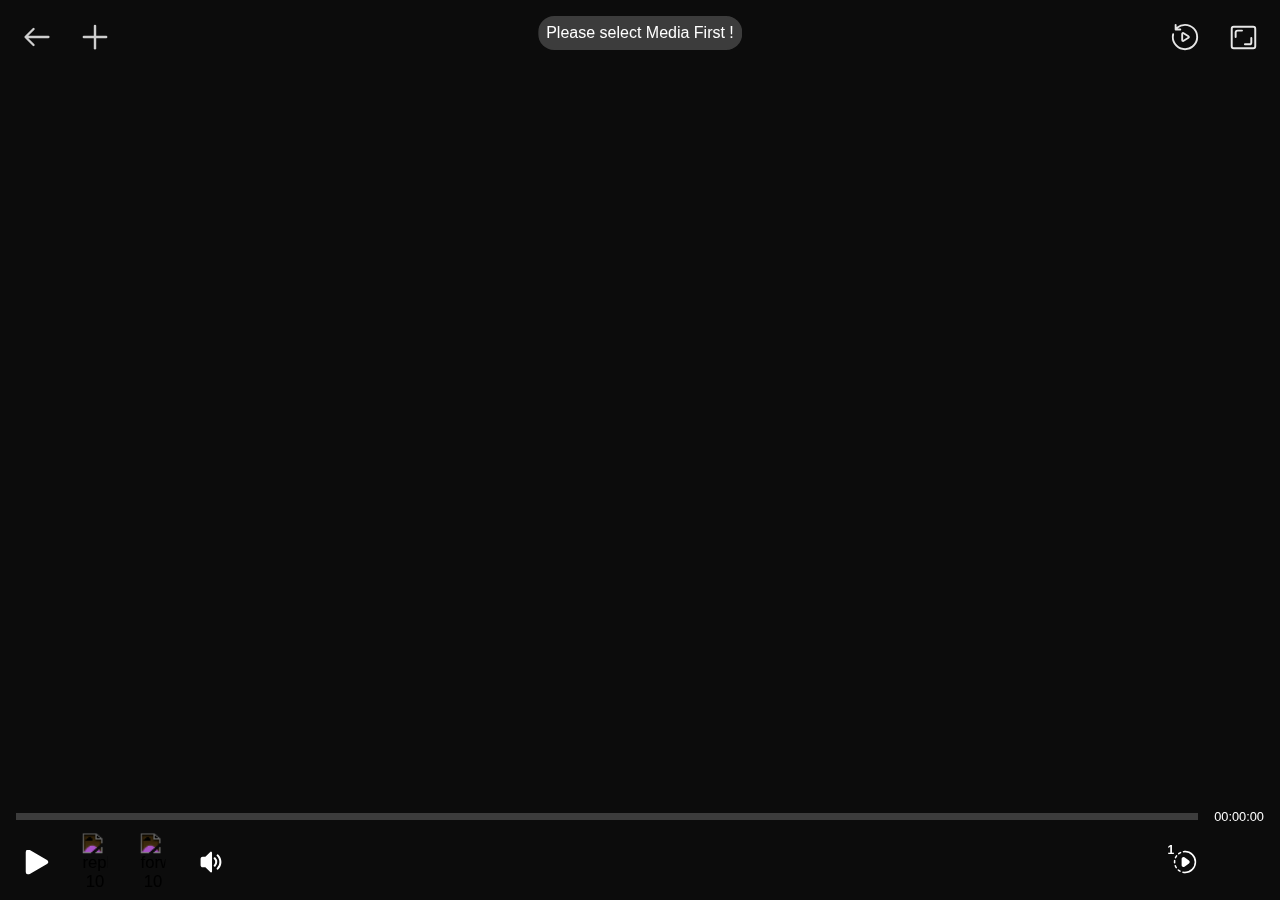
==== webApp/index.html @ d9fd8b2c "splitting into webapp and website" ====
<!DOCTYPE html>
<html lang="en">

<head>
  <meta charset="UTF-8">
  <meta name="viewport" content="width=device-width, initial-scale=1.0">
  <meta name="color-scheme" content="dark">
  <link rel="icon" type="image/x-icon" href="./play.png">
  <title>OVP - online video player</title>


  <link rel="stylesheet" href="spinner.css">
  <link rel="stylesheet" href="style.css">
  <script async src="https://kit.fontawesome.com/0c7cf3d8f9.js" crossorigin="anonymous"></script>

  <script src="https://ajax.googleapis.com/ajax/libs/jquery/3.6.4/jquery.min.js"></script>
  <script defer src="script.js"></script>
</head>

<body>
  <main id="video_container">
    <h1 id="errorContainer"></h1>
    <div class="spinner"></div>
    <div id="dimmBg"></div>
    <div id="actions_viewer">
      <img width="45px" src="" alt="">
    </div>
    <button id="center_btn" onclick="player.playPause()">
      <img width="20" src="icons/play.svg" alt="">
    </button>
    <div id="videoLeftSide">
      <img width="50" src="./icons/backward.svg" alt="">
    </div>
    <div id="videoRightSide">
      <img width="50" src="./icons/forward.svg" alt="">
    </div>
    <div id="popup">
    </div>
    
    <!-- upper controls -->
    <div id="video_header">
      <div id="upper_controls_container">
        <button class="control_btn" id="return" title="Return">
          <img width="22" style="opacity: .8;" src="./icons/back.svg" alt="Return">
        </button>
        <button class="control_btn" id="addVid" title="Add local video" onclick="$('#video_file').click()">
          <img width="22" style="opacity: .8;" src="./icons/add.svg" alt="Add">
        </button>
        <input type="file" id="video_file" onchange="loadLocalVideo()" accept="video/*" hidden>
        <div id="video_title_container">
          <h3 id="video_title"></h3>
        </div>
      </div>
      <div>
        <button class="control_btn" id="replay" title="Replay" onclick="player.replay()">
          <img width="24" style="opacity: .9;" src="./icons/replay.svg" alt="Replay">
        </button>
        <button class="control_btn" id="aspectRatio" title="Change aspect ratio" onclick="player.changeAspectRatio()">
          <img width="25" style="opacity: .9;" src="./icons/aspectRatio.svg" alt="16:9">
        </button>
      </div>
    </div>
    <div id="controls">
      <div id="time_controls_container">
        <div class="time_range_input_container">
          <input id="time_range" type="range" value="0" min="0" max="100" step="0.000000000001" style="padding: 0;">
          <div id="bufferingIndicator"></div>
        </div>
        <span id="time_value">00:00:00</span>
      </div>
      <div id="control_buttons">
        <div class="controls_grp center_controls">
          <button class="control_btn" id="playPause" title="Play Pause" onclick="player.playPause()">
            <img width="20" src="./icons/play.svg" alt="Play">
          </button>
          <button class="control_btn" id="back" title="Backward" onclick="player.backward()">
            <img width="20" class="control_icon" src="https://img.icons8.com/ios/50/replay-10.png" alt="replay-10" />
          </button>
          <button class="control_btn" id="forward" title="Forward" onclick="player.forward()">
            <img width="20" class="control_icon" src="https://img.icons8.com/ios/50/forward-10.png" alt="forward-10" />
          </button>
          <div id="volume_controls_container">
            <button class="control_btn" id="toggleMute" title="Toggle Mute" onclick="player.toggleMute()">
              <img width="20" src="./icons/volume.svg" alt="Vol">
            </button>
            <input type="range" id="volume" name="volume" title="volume" min="0" max="100" step="0.01" value="100"
              style="padding: 0; max-width: 60px;">
          </div>
        </div>
        <div class="controls_grp right_controls">
          <button class="control_btn" id="videoSpeed" title="Change speed" onclick="player.changeSpeed()">
            <span id="currentSpeed">1</span>
            <img width="20" src="./icons/speed.svg" alt="Speed">
          </button>
          <button class="control_btn" title="Fullscreen" id="fullscreen" onclick="player.fullScreen()">
            <i class="fa-solid fa-expand" style="color: #ffffff;"></i>
          </button>
        </div>
      </div>
    </div>
    <video id="main_vid" aspectIndex="0" autoplay="true" speed="1">
      <source src="">
      <h2 class="error">
        Sorry, Your browser doesn't support HTML videos.
      </h2>
    </video>
  </main>

</body>

</html>
---- webApp/spinner.css ----
.spinner {
  position: absolute;
  top: 50%;
  left: 50%;
  translate: -50% -50%;
  width: 60px;
  height: 60px;
  border-radius: 50%;
  border: 7px solid #c9c9c9;
  animation: spinner-bulqg1 0.8s infinite linear alternate,
    spinner-oaa3wk 1.6s infinite linear;
    z-index: 9999;
}

@keyframes spinner-bulqg1 {
  0% {
    clip-path: polygon(50% 50%, 0 0, 50% 0%, 50% 0%, 50% 0%, 50% 0%, 50% 0%);
  }

  12.5% {
    clip-path: polygon(50% 50%, 0 0, 50% 0%, 100% 0%, 100% 0%, 100% 0%, 100% 0%);
  }

  25% {
    clip-path: polygon(50% 50%, 0 0, 50% 0%, 100% 0%, 100% 100%, 100% 100%, 100% 100%);
  }

  50% {
    clip-path: polygon(50% 50%, 0 0, 50% 0%, 100% 0%, 100% 100%, 50% 100%, 0% 100%);
  }

  62.5% {
    clip-path: polygon(50% 50%, 100% 0, 100% 0%, 100% 0%, 100% 100%, 50% 100%, 0% 100%);
  }

  75% {
    clip-path: polygon(50% 50%, 100% 100%, 100% 100%, 100% 100%, 100% 100%, 50% 100%, 0% 100%);
  }

  100% {
    clip-path: polygon(50% 50%, 50% 100%, 50% 100%, 50% 100%, 50% 100%, 50% 100%, 0% 100%);
  }
}

@keyframes spinner-oaa3wk {
  0% {
    transform: scaleY(1) rotate(0deg);
  }

  49.99% {
    transform: scaleY(1) rotate(135deg);
  }

  50% {
    transform: scaleY(-1) rotate(0deg);
  }

  100% {
    transform: scaleY(-1) rotate(-135deg);
  }
}
---- webApp/style.css ----
* {
  padding: 0;
  margin: 0;
  box-sizing: border-box;
  scroll-behavior: smooth;
  -webkit-tap-highlight-color: transparent;
}

::-webkit-scrollbar {
  width: 0;
}

body {
  background-color: #000;
  position: relative;
  isolation: isolate;
  display: flex;
  flex-direction: column;
  justify-content: center;
  font-family: Arial, Helvetica, sans-serif;
}

button {
  cursor: pointer;
}

@media (max-width: 768px) {
  body::before {
    background-image: url("https://images.unsplash.com/photo-1534841090574-cba2d662b62e?ixlib=rb-4.0.3&ixid=M3wxMjA3fDB8MHxzZWFyY2h8Mnx8ZGFyayUyMHNwYWNlfGVufDB8fDB8fHww&w=1000&q=80");
  }
}

#errorContainer {
  color: red;
  text-align: center;
  position: absolute;
  z-index: 1;
  font-size: clamp(1.5rem, 3vw, 4rem);
}


#video_container {
  position: relative;
  display: flex;
  flex-direction: column;
  justify-content: center;
  align-items: center;
  overflow: hidden;
  isolation: isolate;

  height: 100vh;
  height: 100svh;
  max-height: 100vh;
  max-height: 100svh;
  
  width: 100vw;
  width: 100svw;
  max-width: 100vw;
  max-width: 100svw;
}

#dimmBg {
  position: absolute;
  inset: 0;
  /* opacity: 0; */
  display: none;
  background-color: rgba(0, 0, 0, 0.4);
  pointer-events: none;
  cursor: none;
  z-index: 1;
}
#main_vid {
  position: absolute;
  background-color: rgba(58, 58, 58, 0.2);
  backdrop-filter: blur(2px);
  max-height: 100vh;
  max-height: 100svh;
  height: 100vh;
  height: 100svh;

  max-width: 100vw;
  max-width: 100svw;
  width: 100vw;
  width: 100svw;
  overflow: hidden;
  border: none;
}
#center_btn {
  display: grid;
  justify-content: center;
  align-items: center;
  justify-items: center;
  position: absolute;
  top: 50%;
  left: 50%;
  width: 50px;
  aspect-ratio: 1;
  padding: 0.5rem;
  background-color: rgba(0, 0, 0, 0.2);
  border: none;
  border-radius: 999px;
  outline: none;
  translate: -50% -50%;
  cursor: pointer;
  z-index: 1;
}

#actions_viewer {
  display: none;
  position: absolute;
  top: 50%;
  left: 50%;
  width: 50px;
  aspect-ratio: 1;
  padding: 0.5;
  border-radius: 999px;
  border: none;
  outline: none;
  font-size: 1.5rem;
  transform: translate(-50%, -50%);
  z-index: 9;
  pointer-events: none;
}

#videoLeftSide,
#videoRightSide {
  display: grid;
  justify-items: center;
  align-items: center;
  position: absolute;
  inset: 0;
  background-color: rgba(0, 0, 0, 0.2);
  opacity: 0;
  z-index: 1;
  /* pointer-events: none; */
  cursor: none;
  transition: ease-out opacity 0.3s;
}
#videoLeftSide {
  left: 0;
  right: 65%;
  border-top-right-radius: 5rem;
  border-bottom-right-radius: 5rem;
}
#videoRightSide {
  right: 0;
  left: 65%;
  border-top-left-radius: 5rem;
  border-bottom-left-radius: 5rem;
}
:where(#videoLeftSide, #videoRightSide) img {
  opacity: 0.5;
}


#popup {
  display: none;
  position: absolute;
  opacity: 0;
  top: -1rem;
  padding: .5rem;
  border-radius: 1rem;
  left: 50%;
  translate: -50% 0;
  background-color: rgba(255, 255, 255, 0.2);

  transition: background-color ease-out .3s;
  backdrop-filter: blur(2px);
  z-index: 2;
}
#popup:hover {
  background-color: rgba(0, 0, 0, 0.5);
}



#controls {
  position: absolute;
  bottom: 0;
  left: 0;
  right: 0;
  padding: 0.5rem;
  z-index: 9;
  display: grid;
}

#time_controls_container {
  padding: .5rem;
  display: flex;
  align-items: center;
  gap: 1rem;
  justify-content: center;
}
.time_range_input_container {
  width: 100%;
  display: grid;
  align-items: center;
  position: relative;
  isolation: isolate;
}
#bufferingIndicator {
  --buffered-percentage: 0%;

  position: absolute;
  inset: 1px;
  right: calc(100% - var(--buffered-percentage));
  background-color: rgba(164, 164, 164, 0.5);
  z-index: 1;
}
#time_range {
  --thumb-color: transparent;
  --current-percentage: 0%;
  --indicator-left-pos: 0;
  --thumb-size: 15px;

  -webkit-appearance: none;
  position: relative;
  min-width: 100%;
  height: 5px;
  background: rgba(255, 255, 255, 0.2);
  background-image: linear-gradient(red, red);
  background-size: var(--current-percentage) 100%;
  background-repeat: no-repeat;
  border: 1px solid transparent;
  outline: none;
  transition: ease height 0.3s, border-color ease-out 0.3s;
  cursor: pointer;
  z-index: 2;
}
#time_range:hover,
#time_range:focus-visible {
  --thumb-color: red;

  border-color: rgba(255, 255, 255, 0.2);
  height: 7px;
}
#time_range::-webkit-slider-thumb {
  -webkit-appearance: none;
  appearance: none;
  position: absolute;
  left: calc(var(--current-percentage) - 5px);
  top: -5px;
  width: var(--thumb-size);
  height: var(--thumb-size);
  background: var(--thumb-color);
  border: none;
  border-radius: 999999px;
  cursor: pointer;
}
#time_range::-moz-range-thumb {
  -webkit-appearance: none;
  appearance: none;
  position: absolute;
  left: calc(var(--current-percentage) - 5px);
  top: -5px;
  width: var(--thumb-size);
  height: var(--thumb-size);
  background: var(--thumb-color);
  border: none;
  border-radius: 999999px;
  cursor: pointer;
}
#time_range::before {
  content: "";
  position: absolute;
  top: 0;
  bottom: 0;
  left: calc(var(--indicator-left-pos) - 4px);
  opacity: 0;
  width: 2px;
  background-color: #eee;
}
#time_range:hover::before {
  opacity: 1;
}

#time_value {
  font-size: clamp(0.8rem, 1vw, 1rem);
}

#control_buttons {
  display: flex;
  justify-content: space-between;
}

.controls_grp {
  background-color: transparent;
  border-radius: 2rem;
  display: flex;
  gap: 0rem;
  backdrop-filter: none;
}

.control_btn {
  padding: 0.2rem;
  background-color: transparent;
  border: none;
  display: flex;
  justify-content: center;
  align-items: center;
  width: clamp(35px, 7vw, 50px);
  aspect-ratio: 1/1;
  margin: 0.25rem;
  border-radius: 9999rem;
  transition: background-color ease 0.3s, scale ease .3s;
}
.control_btn:hover:not(#toggleMute) {
  background-color: rgba(76, 76, 76, 0.4);
}

.control_icon {
  filter: invert(1);
}

#video_header {
  position: absolute;
  display: flex;
  align-items: center;
  justify-content: space-between;
  top: 0;
  left: 0;
  width: 100%;
  padding: .5rem;
  z-index: 1;
}
#video_header #upper_controls_container {
  display: flex;
  align-items: center;
}
#video_header > div {
  display: flex;
  align-items: center;
  justify-content: space-between;
}
#video_title_container {
  display: flex;
  align-items: center;
  padding-inline: 1rem;
}
#video_title_container > * {
  font-weight: 400;
}


#videoSpeed, #aspectRatio {
  position: relative;
}
#videoSpeed span {
  font-size: .75rem;
  border-radius: 99rem;
  position: absolute;
  top: 15%;
  left: 15%;
  font-weight: bold;
}

#toggleMute {
  margin: 0;
}
#volume_controls_container {
  display: flex;
  justify-content: center;
  align-items: center;
  gap: 0.1rem;
  margin: 0.25rem;
  padding-right: 0.4rem;
  border: none;
  border-radius: 99999px;
}
#volume_controls_container:hover {
  background-color: rgba(76, 76, 76, 0.4);
}

input#volume {
  --slider-width: 50px;
  --track-height: 5px;
  --animation-latency: .3s;
  --thumb-color: transparent;
  --thumb-size: 12px;
  --volume: 100%;

  -webkit-appearance: none;
  -moz-appearance: none;
  background-color: transparent;
  margin-right: 0.4rem;
  width: 0;
  opacity: 0;
  height: 5px;
  background-image: linear-gradient(white, white);
  background-size: var(--volume) 100%;
  background-repeat: no-repeat;
  border-radius: 999px;
  outline: 1px solid transparent;
  cursor: pointer;
  transition: width calc(var(--animation-latency) + 0.1s) ease, opacity var(--animation-latency) ease 0s;
}
#volume_controls_container:hover input#volume,
#volume_controls_container:focus-visible input#volume {
  --thumb-color: white;

  transition: width calc(var(--animation-latency) + 0.1s) ease, opacity var(--animation-latency) ease 0.05s;

  width: var(--slider-width);
  opacity: 1;
}
input#volume::-webkit-slider-runnable-track{
  border-radius: 2rem;
  height: var(--track-height);
  background-color: rgba(76, 76, 76, 0.4);
}
input#volume::-webkit-slider-thumb {
  -webkit-appearance: none;
  -moz-appearance: none;

  appearance: none;
  margin-top: calc(-1 * var(--track-height) / 2);
  width: var(--thumb-size);
  height: var(--thumb-size);
  background-color: var(--thumb-color);
  border-radius: 999999px;

  transition: background-color ease var(--animation-latency);
}
input#volume::-moz-range-track{
  border-radius: 2rem;
  height: var(--track-height);
  background-color: rgba(76, 76, 76, 0.4);
}
input#volume::-moz-range-thumb {
  -webkit-appearance: none;
  -moz-appearance: none;

  appearance: none;
  width: var(--thumb-size);
  height: var(--thumb-size);
  background-color: var(--thumb-color);
  border-radius: 999999px;

  transition: background-color ease var(--animation-latency);

}


.error {
  color: red;
  text-align: center;
}

@media (min-width: 700px) {
  
  .control_btn i {
    scale: 1.25;
  }
  .control_btn img {
    scale: 1.25;
  }
  #volume_controls_container {
    padding-right: 0.7rem;
  }
  input#volume {
    --thumb-size: 15px;
    --slider-width: 80px;
    --track-height: 8px;
  }

  #center_btn {
    scale: 1.5;
  }

  #time_range {
    --thumb-size: 20px;

    height: 7px;
    min-width: calc(100% - 9ch);
  }
  #time_range:hover {
    height: 10px;
    min-width: calc(100% - 9ch);
  }
}

@media (max-width: 400px) {
  #controls {
    padding: 0.25rem;
    gap: 0.25rem;
  }

  .control_btn {
    padding: 0.1rem;
    background-color: transparent;
    border: 1px solid transparent;
    display: flex;
    justify-content: center;
    align-items: center;
    width: 25px;
    aspect-ratio: 1/1;
    margin: 0.1rem;
    transition: all ease 0.3s;
  }
  /* input#volume {
    --thumb-size: 7px;
    --slider-width: 30px;
  } */

  #time_range {
    --thumb-size: 12px;

    height: 5px;
    min-width: calc(100% - 9ch);
  }
  #time_range:hover {
    height: 6px;
  }

  #controls {
    padding: 0.2rem;
    gap: 0rem;
  }
}

/* For Mobile */
@media (hover: none) {
  #actions_viewer {
    display: none !important;
  }
  #volume_controls_container:hover {
    background-color: transparent;
  }
  .control_btn:hover {
    background-color: transparent !important;
    border: none;
  }
  #time_range::before {
    display: none !important;
  }
}


/* For PC */
@media (hover: hover) {
  #videoLeftSide, #videoRightSide, #center_btn {
    display: none !important;
  }
  /* .control_btn:hover:not(#toggleMute) {
    scale: 1.25;
  } */
}
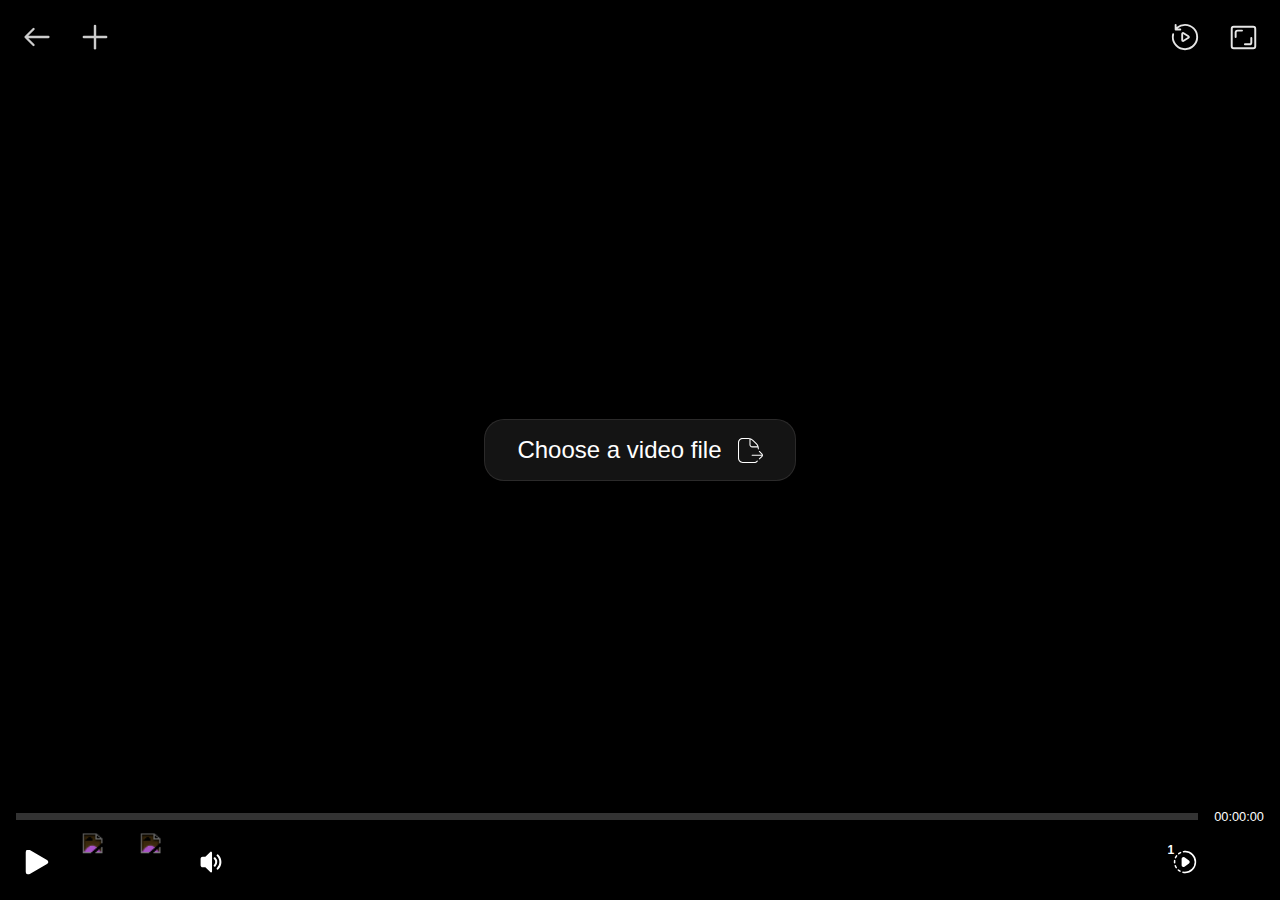
==== commit 68f22514: ":)" ====
--- a/webApp/index.html
+++ b/webApp/index.html
@@ -25,13 +25,20 @@
     <div id="actions_viewer">
       <img width="45px" src="" alt="">
     </div>
+    <button id="centerLoadFileBtn" onclick="$('#video_file').click()">
+      Choose a video file
+      <svg width="25" height="25" xmlns="http://www.w3.org/2000/svg" id="Layer_1" data-name="Layer 1" viewBox="0 0 24 24">
+        <path
+          d="M18.83,21.77c-.21-.18-.52-.16-.71,.04-.66,.75-1.62,1.19-2.62,1.19H4.5c-1.93,0-3.5-1.57-3.5-3.5V4.5c0-1.93,1.57-3.5,3.5-3.5h5.51c.33,0,.66,.03,.99,.09V6.5c0,1.38,1.12,2.5,2.5,2.5h5.41c.06,.32,.09,.65,.09,.99v.51c0,.28,.22,.5,.5,.5s.5-.22,.5-.5v-.51c0-1.74-.68-3.37-1.9-4.6l-3.48-3.48c-1.23-1.23-2.86-1.9-4.6-1.9H4.5C2.02,0,0,2.02,0,4.5v15c0,2.48,2.02,4.5,4.5,4.5H15.5c1.29,0,2.52-.56,3.38-1.52,.18-.21,.16-.52-.04-.71Zm-1.44-15.67c.55,.55,.97,1.2,1.24,1.9h-5.13c-.83,0-1.5-.67-1.5-1.5V1.37c.71,.27,1.35,.69,1.9,1.24l3.48,3.48Zm6.61,10.41c0,.5-.19,1-.58,1.38l-2.57,2.52c-.1,.09-.22,.14-.35,.14s-.26-.05-.36-.15c-.19-.2-.19-.51,0-.71l2.57-2.51c.06-.06,.1-.12,.14-.18H13.5c-.28,0-.5-.22-.5-.5s.22-.5,.5-.5h9.36c-.04-.07-.09-.13-.15-.19l-2.57-2.51c-.2-.19-.2-.51,0-.71,.19-.2,.51-.2,.71,0l2.57,2.51c.38,.38,.58,.89,.58,1.39,0,0,0,0,0,0s0,0,0,0Z" />
+      </svg>
+    </button>
     <button id="center_btn" onclick="player.playPause()">
       <img width="20" src="icons/play.svg" alt="">
     </button>
-    <div id="videoLeftSide">
+    <div id="videoLeftSide" ondblclick="player.backward()">
       <img width="50" src="./icons/backward.svg" alt="">
     </div>
-    <div id="videoRightSide">
+    <div id="videoRightSide" ondblclick="player.forward()">
       <img width="50" src="./icons/forward.svg" alt="">
     </div>
     <div id="popup">
@@ -46,7 +53,7 @@
         <button class="control_btn" id="addVid" title="Add local video" onclick="$('#video_file').click()">
           <img width="22" style="opacity: .8;" src="./icons/add.svg" alt="Add">
         </button>
-        <input type="file" id="video_file" onchange="loadLocalVideo()" accept="video/*" hidden>
+        <input type="file" id="video_file" onchange="loadLocalVideo(); $('#centerLoadFileBtn').hide()" accept="video/*" hidden>
         <div id="video_title_container">
           <h3 id="video_title"></h3>
         </div>
@@ -63,7 +70,8 @@
     <div id="controls">
       <div id="time_controls_container">
         <div class="time_range_input_container">
-          <input id="time_range" type="range" value="0" min="0" max="100" step="0.000000000001" style="padding: 0;">
+          <input id="time_range" type="range" onchange="player.changeTime($(this).val());"
+            oninput="player.changeTime($(this).val());" value="0" min="0" max="100" step="1" style="padding: 0;">
           <div id="bufferingIndicator"></div>
         </div>
         <span id="time_value">00:00:00</span>
@@ -83,8 +91,7 @@
             <button class="control_btn" id="toggleMute" title="Toggle Mute" onclick="player.toggleMute()">
               <img width="20" src="./icons/volume.svg" alt="Vol">
             </button>
-            <input type="range" id="volume" name="volume" title="volume" min="0" max="100" step="0.01" value="100"
-              style="padding: 0; max-width: 60px;">
+            <!-- <input type="range" id="volume" name="volume" class="control" title="volume" min="0" max="100" step="0.01" value="100" style="padding: 0; max-width: 60px;"> -->
           </div>
         </div>
         <div class="controls_grp right_controls">
@@ -98,8 +105,8 @@
         </div>
       </div>
     </div>
-    <video id="main_vid" aspectIndex="0" autoplay="true" speed="1">
-      <source src="">
+    <video id="main_vid" aspectIndex="0" hidden autoplay="true" speed="1">
+      <source src="" hidden>
       <h2 class="error">
         Sorry, Your browser doesn't support HTML videos.
       </h2>
--- a/webApp/style.css
+++ b/webApp/style.css
@@ -30,6 +30,44 @@
   }
 }
 
+#centerLoadFileBtn {
+  display: flex;
+  align-items: center;
+  text-align: center;
+  gap: 1rem;
+  position: relative;
+  padding: 1rem 2rem;
+  font-size: 1.5rem;
+  background-color: rgb(20, 20, 20);
+  color: white;
+  border-radius: 20px;
+  border: 1px solid rgba(255, 250, 250, 0.1);
+  outline: none;
+  fill: white;
+  z-index: 20;
+}
+#centerLoadFileBtn:visited {
+  display: flex;
+  align-items: center;
+  text-align: center;
+  gap: 1rem;
+  position: relative;
+  padding: 1rem 2rem;
+  font-size: 1.5rem;
+  background-color: rgba(0, 11, 128, 0.4);
+  color: white;
+  border-radius: 20px;
+  border: none;
+  outline: none;
+  backdrop-filter: blur(10px);
+  
+  transform: translate3d(0, 0, 0);
+  isolation: isolate;
+
+  fill: white;
+  z-index: 20;
+}
+
 #errorContainer {
   color: red;
   text-align: center;
@@ -38,6 +76,9 @@
   font-size: clamp(1.5rem, 3vw, 4rem);
 }
 
+.spinner {
+  display: none;
+}
 
 #video_container {
   position: relative;
@@ -63,7 +104,7 @@
   position: absolute;
   inset: 0;
   /* opacity: 0; */
-  display: none;
+  /* display: none; */
   background-color: rgba(0, 0, 0, 0.4);
   pointer-events: none;
   cursor: none;
@@ -129,10 +170,9 @@
   align-items: center;
   position: absolute;
   inset: 0;
-  background-color: rgba(0, 0, 0, 0.2);
+  background-color: transparent;
   opacity: 0;
   z-index: 1;
-  /* pointer-events: none; */
   cursor: none;
   transition: ease-out opacity 0.3s;
 }
@@ -149,7 +189,7 @@
   border-bottom-left-radius: 5rem;
 }
 :where(#videoLeftSide, #videoRightSide) img {
-  opacity: 0.5;
+  opacity: 0.6;
 }
 
 
@@ -158,18 +198,14 @@
   position: absolute;
   opacity: 0;
   top: -1rem;
-  padding: .5rem;
+  padding: .5rem .8rem;
   border-radius: 1rem;
   left: 50%;
   translate: -50% 0;
-  background-color: rgba(255, 255, 255, 0.2);
+  background-color: rgba(18, 81, 181, 0.5);
 
   transition: background-color ease-out .3s;
-  backdrop-filter: blur(2px);
   z-index: 2;
-}
-#popup:hover {
-  background-color: rgba(0, 0, 0, 0.5);
 }
 
 
@@ -210,68 +246,49 @@
 #time_range {
   --thumb-color: transparent;
   --current-percentage: 0%;
-  --indicator-left-pos: 0;
-  --thumb-size: 15px;
+  --thumb-size: 14px;
 
   -webkit-appearance: none;
+  -moz-appearance: none;
   position: relative;
   min-width: 100%;
-  height: 5px;
+  height: 6px;
   background: rgba(255, 255, 255, 0.2);
   background-image: linear-gradient(red, red);
   background-size: var(--current-percentage) 100%;
   background-repeat: no-repeat;
-  border: 1px solid transparent;
   outline: none;
-  transition: ease height 0.3s, border-color ease-out 0.3s;
+  transition: ease height 0.3s;
   cursor: pointer;
   z-index: 2;
 }
-#time_range:hover,
-#time_range:focus-visible {
-  --thumb-color: red;
-
-  border-color: rgba(255, 255, 255, 0.2);
-  height: 7px;
-}
 #time_range::-webkit-slider-thumb {
   -webkit-appearance: none;
-  appearance: none;
-  position: absolute;
-  left: calc(var(--current-percentage) - 5px);
-  top: -5px;
+  /* -moz-appearance: none; */
+  position: absolute;
+  top: calc(-1 * (var(--thumb-size) / 3));
+  /* left: calc(var(--current-percentage) - calc(var(--thumb-size) / 2) - 2); */
+  left: var(--current-percentage);
   width: var(--thumb-size);
   height: var(--thumb-size);
   background: var(--thumb-color);
   border: none;
-  border-radius: 999999px;
+  border-radius: 99rem;
   cursor: pointer;
 }
 #time_range::-moz-range-thumb {
   -webkit-appearance: none;
-  appearance: none;
-  position: absolute;
-  left: calc(var(--current-percentage) - 5px);
-  top: -5px;
+  /* -moz-appearance: none; */
+  position: absolute;
+  top: calc(-1 * (var(--thumb-size) / 3));
+  /* left: calc(var(--current-percentage) - calc(var(--thumb-size) / 2) - 2); */
+  left: var(--current-percentage);
   width: var(--thumb-size);
   height: var(--thumb-size);
   background: var(--thumb-color);
   border: none;
-  border-radius: 999999px;
+  border-radius: 99rem;
   cursor: pointer;
-}
-#time_range::before {
-  content: "";
-  position: absolute;
-  top: 0;
-  bottom: 0;
-  left: calc(var(--indicator-left-pos) - 4px);
-  opacity: 0;
-  width: 2px;
-  background-color: #eee;
-}
-#time_range:hover::before {
-  opacity: 1;
 }
 
 #time_value {
@@ -340,6 +357,15 @@
 #video_title_container > * {
   font-weight: 400;
 }
+#video_title {
+  max-height: 2ch;
+  overflow: hidden;
+  transition: all ease .3s;
+}
+#video_title:where(:hover, :focus-visible, :focus) {
+  max-height: auto;
+  overflow: visible;
+}
 
 
 #videoSpeed, #aspectRatio {
@@ -363,7 +389,7 @@
   align-items: center;
   gap: 0.1rem;
   margin: 0.25rem;
-  padding-right: 0.4rem;
+  /* padding-right: 0.4rem; */
   border: none;
   border-radius: 99999px;
 }
@@ -371,7 +397,17 @@
   background-color: rgba(76, 76, 76, 0.4);
 }
 
-input#volume {
+#volume_controls_container:hover input#volume,
+#volume_controls_container:focus-visible input#volume {
+  --thumb-color: white;
+
+  transition: width calc(var(--animation-latency) + 0.1s) ease, opacity var(--animation-latency) ease 0.05s;
+
+  width: var(--slider-width);
+  opacity: 1;
+}
+
+/* input#volume {
   --slider-width: 50px;
   --track-height: 5px;
   --animation-latency: .3s;
@@ -393,22 +429,13 @@
   outline: 1px solid transparent;
   cursor: pointer;
   transition: width calc(var(--animation-latency) + 0.1s) ease, opacity var(--animation-latency) ease 0s;
-}
-#volume_controls_container:hover input#volume,
-#volume_controls_container:focus-visible input#volume {
-  --thumb-color: white;
-
-  transition: width calc(var(--animation-latency) + 0.1s) ease, opacity var(--animation-latency) ease 0.05s;
-
-  width: var(--slider-width);
-  opacity: 1;
-}
-input#volume::-webkit-slider-runnable-track{
+} */
+/* input#volume::-webkit-slider-runnable-track{
   border-radius: 2rem;
   height: var(--track-height);
   background-color: rgba(76, 76, 76, 0.4);
-}
-input#volume::-webkit-slider-thumb {
+} */
+/* input#volume::-webkit-slider-thumb {
   -webkit-appearance: none;
   -moz-appearance: none;
 
@@ -420,13 +447,13 @@
   border-radius: 999999px;
 
   transition: background-color ease var(--animation-latency);
-}
-input#volume::-moz-range-track{
+} */
+/* input#volume::-moz-range-track{
   border-radius: 2rem;
   height: var(--track-height);
   background-color: rgba(76, 76, 76, 0.4);
-}
-input#volume::-moz-range-thumb {
+} */
+/* input#volume::-moz-range-thumb {
   -webkit-appearance: none;
   -moz-appearance: none;
 
@@ -438,7 +465,7 @@
 
   transition: background-color ease var(--animation-latency);
 
-}
+} */
 
 
 .error {
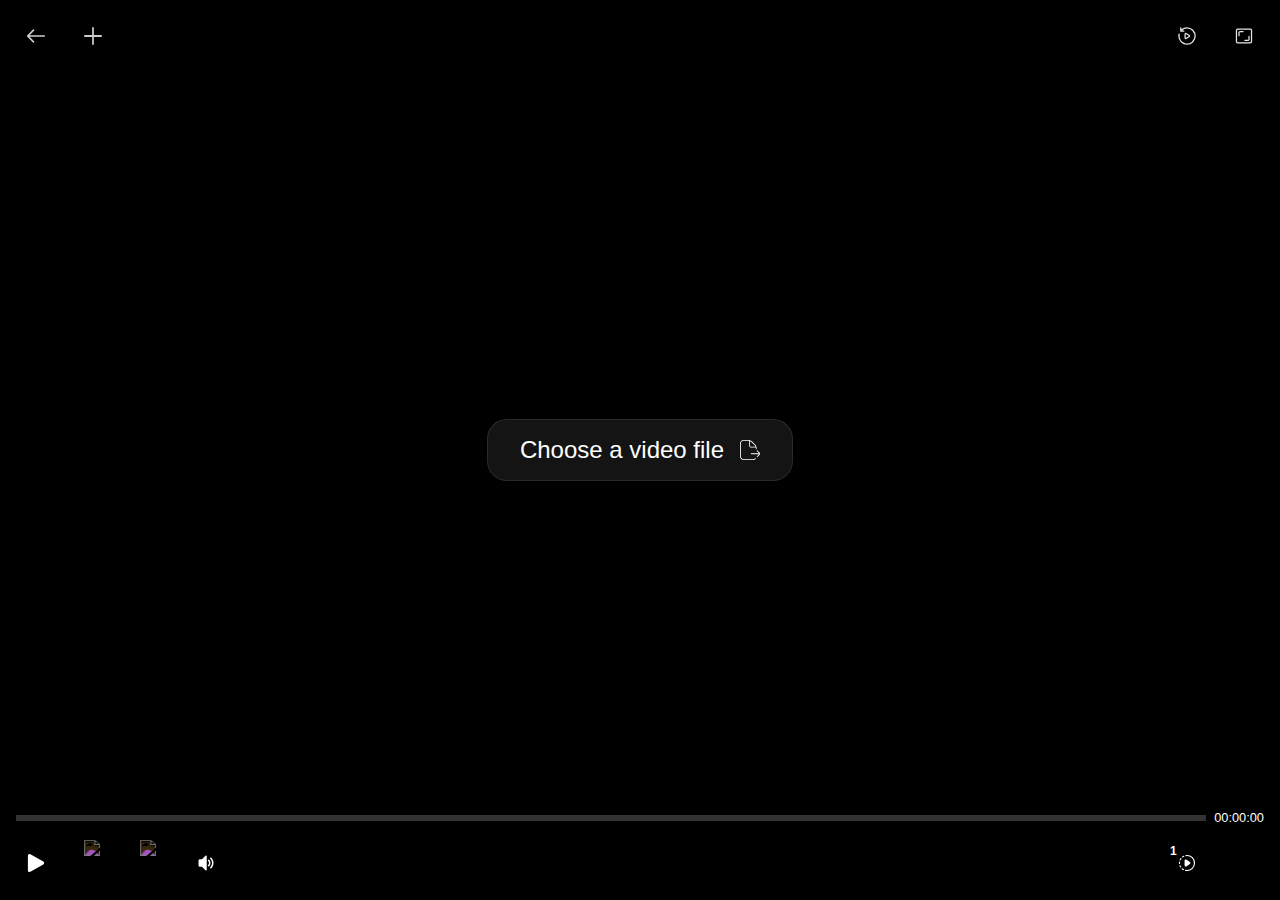
==== commit ebd380c4: "changing some styling" ====
--- a/webApp/index.html
+++ b/webApp/index.html
@@ -22,12 +22,13 @@
     <h1 id="errorContainer"></h1>
     <div class="spinner"></div>
     <div id="dimmBg"></div>
-    <div id="actions_viewer">
+    <!-- <div id="actions_viewer">
       <img width="45px" src="" alt="">
-    </div>
+    </div> -->
     <button id="centerLoadFileBtn" onclick="$('#video_file').click()">
       Choose a video file
-      <svg width="25" height="25" xmlns="http://www.w3.org/2000/svg" id="Layer_1" data-name="Layer 1" viewBox="0 0 24 24">
+      <svg width="20" height="20" xmlns="http://www.w3.org/2000/svg" id="Layer_1" data-name="Layer 1"
+        viewBox="0 0 24 24">
         <path
           d="M18.83,21.77c-.21-.18-.52-.16-.71,.04-.66,.75-1.62,1.19-2.62,1.19H4.5c-1.93,0-3.5-1.57-3.5-3.5V4.5c0-1.93,1.57-3.5,3.5-3.5h5.51c.33,0,.66,.03,.99,.09V6.5c0,1.38,1.12,2.5,2.5,2.5h5.41c.06,.32,.09,.65,.09,.99v.51c0,.28,.22,.5,.5,.5s.5-.22,.5-.5v-.51c0-1.74-.68-3.37-1.9-4.6l-3.48-3.48c-1.23-1.23-2.86-1.9-4.6-1.9H4.5C2.02,0,0,2.02,0,4.5v15c0,2.48,2.02,4.5,4.5,4.5H15.5c1.29,0,2.52-.56,3.38-1.52,.18-.21,.16-.52-.04-.71Zm-1.44-15.67c.55,.55,.97,1.2,1.24,1.9h-5.13c-.83,0-1.5-.67-1.5-1.5V1.37c.71,.27,1.35,.69,1.9,1.24l3.48,3.48Zm6.61,10.41c0,.5-.19,1-.58,1.38l-2.57,2.52c-.1,.09-.22,.14-.35,.14s-.26-.05-.36-.15c-.19-.2-.19-.51,0-.71l2.57-2.51c.06-.06,.1-.12,.14-.18H13.5c-.28,0-.5-.22-.5-.5s.22-.5,.5-.5h9.36c-.04-.07-.09-.13-.15-.19l-2.57-2.51c-.2-.19-.2-.51,0-.71,.19-.2,.51-.2,.71,0l2.57,2.51c.38,.38,.58,.89,.58,1.39,0,0,0,0,0,0s0,0,0,0Z" />
       </svg>
@@ -43,27 +44,28 @@
     </div>
     <div id="popup">
     </div>
-    
+
     <!-- upper controls -->
     <div id="video_header">
       <div id="upper_controls_container">
         <button class="control_btn" id="return" title="Return">
-          <img width="22" style="opacity: .8;" src="./icons/back.svg" alt="Return">
+          <img width="20" style="opacity: .8;" src="./icons/back.svg" alt="Return">
         </button>
         <button class="control_btn" id="addVid" title="Add local video" onclick="$('#video_file').click()">
-          <img width="22" style="opacity: .8;" src="./icons/add.svg" alt="Add">
+          <img width="20" style="opacity: .8;" src="./icons/add.svg" alt="Add">
         </button>
-        <input type="file" id="video_file" onchange="loadLocalVideo(); $('#centerLoadFileBtn').hide()" accept="video/*" hidden>
+        <input type="file" id="video_file" onchange="loadLocalVideo(); $('#centerLoadFileBtn').hide()" accept="video/*"
+          hidden>
         <div id="video_title_container">
           <h3 id="video_title"></h3>
         </div>
       </div>
       <div>
         <button class="control_btn" id="replay" title="Replay" onclick="player.replay()">
-          <img width="24" style="opacity: .9;" src="./icons/replay.svg" alt="Replay">
+          <img width="20" style="opacity: .9;" src="./icons/replay.svg" alt="Replay">
         </button>
         <button class="control_btn" id="aspectRatio" title="Change aspect ratio" onclick="player.changeAspectRatio()">
-          <img width="25" style="opacity: .9;" src="./icons/aspectRatio.svg" alt="16:9">
+          <img width="20" style="opacity: .9;" src="./icons/aspectRatio.svg" alt="16:9">
         </button>
       </div>
     </div>
@@ -79,17 +81,17 @@
       <div id="control_buttons">
         <div class="controls_grp center_controls">
           <button class="control_btn" id="playPause" title="Play Pause" onclick="player.playPause()">
-            <img width="20" src="./icons/play.svg" alt="Play">
+            <img width="18" src="./icons/play.svg" alt="Play">
           </button>
           <button class="control_btn" id="back" title="Backward" onclick="player.backward()">
-            <img width="20" class="control_icon" src="https://img.icons8.com/ios/50/replay-10.png" alt="replay-10" />
+            <img width="18" class="control_icon" src="https://img.icons8.com/ios/50/replay-10.png" alt="replay-10" />
           </button>
           <button class="control_btn" id="forward" title="Forward" onclick="player.forward()">
-            <img width="20" class="control_icon" src="https://img.icons8.com/ios/50/forward-10.png" alt="forward-10" />
+            <img width="18" class="control_icon" src="https://img.icons8.com/ios/50/forward-10.png" alt="forward-10" />
           </button>
           <div id="volume_controls_container">
             <button class="control_btn" id="toggleMute" title="Toggle Mute" onclick="player.toggleMute()">
-              <img width="20" src="./icons/volume.svg" alt="Vol">
+              <img width="18" src="./icons/volume.svg" alt="Vol">
             </button>
             <!-- <input type="range" id="volume" name="volume" class="control" title="volume" min="0" max="100" step="0.01" value="100" style="padding: 0; max-width: 60px;"> -->
           </div>
@@ -97,7 +99,7 @@
         <div class="controls_grp right_controls">
           <button class="control_btn" id="videoSpeed" title="Change speed" onclick="player.changeSpeed()">
             <span id="currentSpeed">1</span>
-            <img width="20" src="./icons/speed.svg" alt="Speed">
+            <img width="18" src="./icons/speed.svg" alt="Speed">
           </button>
           <button class="control_btn" title="Fullscreen" id="fullscreen" onclick="player.fullScreen()">
             <i class="fa-solid fa-expand" style="color: #ffffff;"></i>
@@ -115,4 +117,4 @@
 
 </body>
 
-</html>
+</html>--- a/webApp/style.css
+++ b/webApp/style.css
@@ -60,7 +60,7 @@
   border: none;
   outline: none;
   backdrop-filter: blur(10px);
-  
+
   transform: translate3d(0, 0, 0);
   isolation: isolate;
 
@@ -93,7 +93,7 @@
   height: 100svh;
   max-height: 100vh;
   max-height: 100svh;
-  
+
   width: 100vw;
   width: 100svw;
   max-width: 100vw;
@@ -192,23 +192,20 @@
   opacity: 0.6;
 }
 
-
 #popup {
   display: none;
   position: absolute;
   opacity: 0;
   top: -1rem;
-  padding: .5rem .8rem;
+  padding: 0.5rem 0.8rem;
   border-radius: 1rem;
   left: 50%;
   translate: -50% 0;
   background-color: rgba(18, 81, 181, 0.5);
 
-  transition: background-color ease-out .3s;
+  transition: background-color ease-out 0.3s;
   z-index: 2;
 }
-
-
 
 #controls {
   position: absolute;
@@ -221,10 +218,10 @@
 }
 
 #time_controls_container {
-  padding: .5rem;
-  display: flex;
-  align-items: center;
-  gap: 1rem;
+  padding: 0.5rem;
+  display: flex;
+  align-items: center;
+  gap: 0.5rem;
   justify-content: center;
 }
 .time_range_input_container {
@@ -317,9 +314,9 @@
   align-items: center;
   width: clamp(35px, 7vw, 50px);
   aspect-ratio: 1/1;
-  margin: 0.25rem;
+  margin: 0.2rem;
   border-radius: 9999rem;
-  transition: background-color ease 0.3s, scale ease .3s;
+  transition: background-color ease 0.3s, scale ease 0.3s;
 }
 .control_btn:hover:not(#toggleMute) {
   background-color: rgba(76, 76, 76, 0.4);
@@ -337,7 +334,7 @@
   top: 0;
   left: 0;
   width: 100%;
-  padding: .5rem;
+  padding: 0.5rem;
   z-index: 1;
 }
 #video_header #upper_controls_container {
@@ -360,19 +357,19 @@
 #video_title {
   max-height: 2ch;
   overflow: hidden;
-  transition: all ease .3s;
+  transition: all ease 0.3s;
 }
 #video_title:where(:hover, :focus-visible, :focus) {
   max-height: auto;
   overflow: visible;
 }
 
-
-#videoSpeed, #aspectRatio {
+#videoSpeed,
+#aspectRatio {
   position: relative;
 }
 #videoSpeed span {
-  font-size: .75rem;
+  font-size: 0.75rem;
   border-radius: 99rem;
   position: absolute;
   top: 15%;
@@ -401,175 +398,28 @@
 #volume_controls_container:focus-visible input#volume {
   --thumb-color: white;
 
-  transition: width calc(var(--animation-latency) + 0.1s) ease, opacity var(--animation-latency) ease 0.05s;
+  transition: width calc(var(--animation-latency) + 0.1s) ease,
+    opacity var(--animation-latency) ease 0.05s;
 
   width: var(--slider-width);
   opacity: 1;
 }
-
-/* input#volume {
-  --slider-width: 50px;
-  --track-height: 5px;
-  --animation-latency: .3s;
-  --thumb-color: transparent;
-  --thumb-size: 12px;
-  --volume: 100%;
-
-  -webkit-appearance: none;
-  -moz-appearance: none;
-  background-color: transparent;
-  margin-right: 0.4rem;
-  width: 0;
-  opacity: 0;
-  height: 5px;
-  background-image: linear-gradient(white, white);
-  background-size: var(--volume) 100%;
-  background-repeat: no-repeat;
-  border-radius: 999px;
-  outline: 1px solid transparent;
-  cursor: pointer;
-  transition: width calc(var(--animation-latency) + 0.1s) ease, opacity var(--animation-latency) ease 0s;
-} */
-/* input#volume::-webkit-slider-runnable-track{
-  border-radius: 2rem;
-  height: var(--track-height);
-  background-color: rgba(76, 76, 76, 0.4);
-} */
-/* input#volume::-webkit-slider-thumb {
-  -webkit-appearance: none;
-  -moz-appearance: none;
-
-  appearance: none;
-  margin-top: calc(-1 * var(--track-height) / 2);
-  width: var(--thumb-size);
-  height: var(--thumb-size);
-  background-color: var(--thumb-color);
-  border-radius: 999999px;
-
-  transition: background-color ease var(--animation-latency);
-} */
-/* input#volume::-moz-range-track{
-  border-radius: 2rem;
-  height: var(--track-height);
-  background-color: rgba(76, 76, 76, 0.4);
-} */
-/* input#volume::-moz-range-thumb {
-  -webkit-appearance: none;
-  -moz-appearance: none;
-
-  appearance: none;
-  width: var(--thumb-size);
-  height: var(--thumb-size);
-  background-color: var(--thumb-color);
-  border-radius: 999999px;
-
-  transition: background-color ease var(--animation-latency);
-
-} */
-
 
 .error {
   color: red;
   text-align: center;
 }
 
-@media (min-width: 700px) {
-  
-  .control_btn i {
-    scale: 1.25;
-  }
-  .control_btn img {
-    scale: 1.25;
-  }
-  #volume_controls_container {
-    padding-right: 0.7rem;
-  }
-  input#volume {
-    --thumb-size: 15px;
-    --slider-width: 80px;
-    --track-height: 8px;
-  }
-
-  #center_btn {
-    scale: 1.5;
-  }
-
-  #time_range {
-    --thumb-size: 20px;
-
-    height: 7px;
-    min-width: calc(100% - 9ch);
-  }
-  #time_range:hover {
-    height: 10px;
-    min-width: calc(100% - 9ch);
-  }
-}
-
-@media (max-width: 400px) {
-  #controls {
-    padding: 0.25rem;
-    gap: 0.25rem;
-  }
-
-  .control_btn {
-    padding: 0.1rem;
-    background-color: transparent;
-    border: 1px solid transparent;
-    display: flex;
-    justify-content: center;
-    align-items: center;
-    width: 25px;
-    aspect-ratio: 1/1;
-    margin: 0.1rem;
-    transition: all ease 0.3s;
-  }
-  /* input#volume {
-    --thumb-size: 7px;
-    --slider-width: 30px;
-  } */
-
-  #time_range {
-    --thumb-size: 12px;
-
-    height: 5px;
-    min-width: calc(100% - 9ch);
-  }
-  #time_range:hover {
-    height: 6px;
-  }
-
-  #controls {
-    padding: 0.2rem;
-    gap: 0rem;
-  }
-}
-
-/* For Mobile */
-@media (hover: none) {
-  #actions_viewer {
-    display: none !important;
-  }
-  #volume_controls_container:hover {
-    background-color: transparent;
-  }
-  .control_btn:hover {
-    background-color: transparent !important;
-    border: none;
-  }
-  #time_range::before {
-    display: none !important;
-  }
-}
-
-
-/* For PC */
-@media (hover: hover) {
-  #videoLeftSide, #videoRightSide, #center_btn {
-    display: none !important;
-  }
-  /* .control_btn:hover:not(#toggleMute) {
-    scale: 1.25;
-  } */
-}
-
+#actions_viewer {
+  display: none !important;
+}
+#volume_controls_container:hover {
+  background-color: transparent;
+}
+.control_btn:hover {
+  background-color: transparent !important;
+  border: none;
+}
+#time_range::before {
+  display: none !important;
+}
